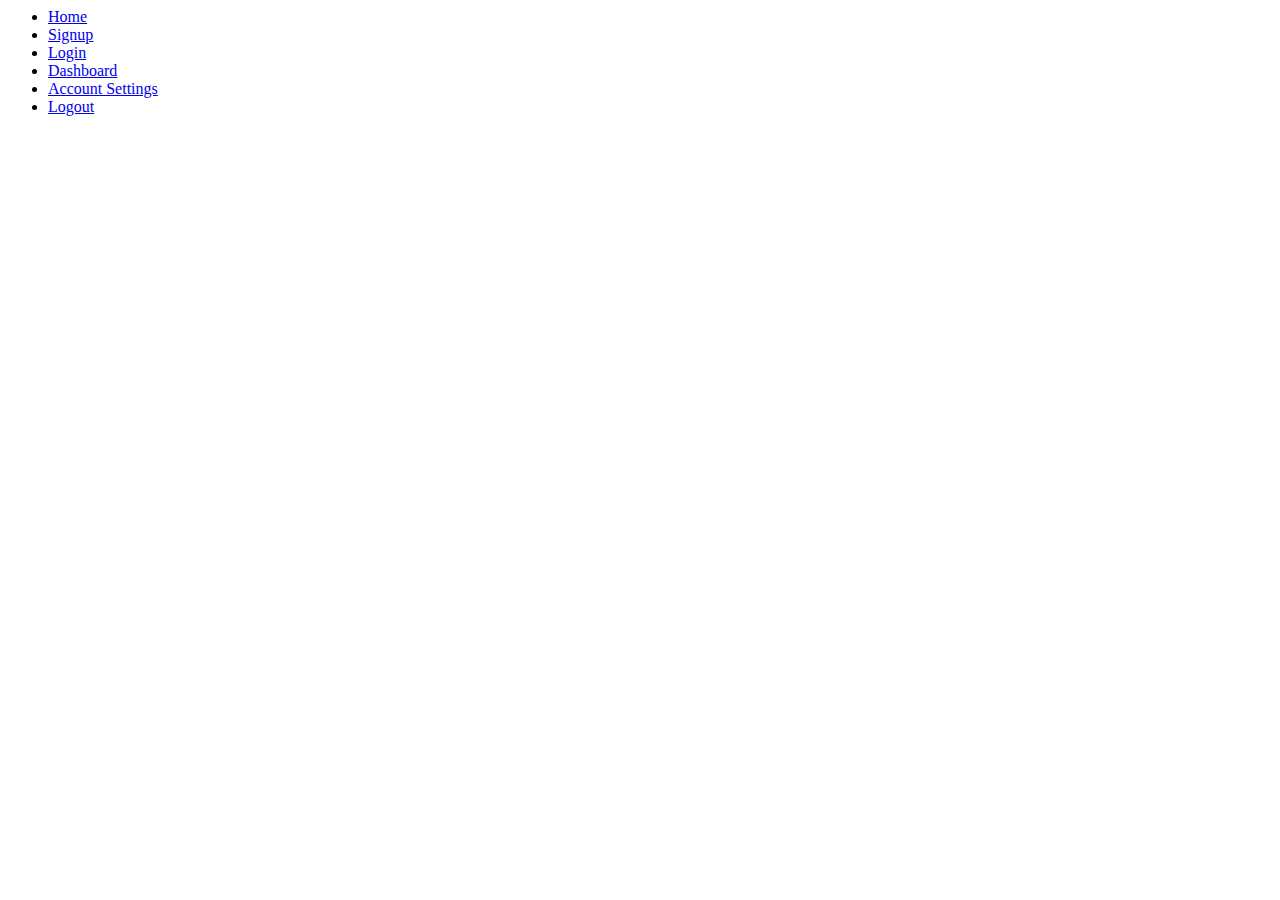
==== templates/_header.html @ 918e9a83 "usingHTMLTemplates" ====
<html>
    <head>
        <!-- General settings -->
        <meta charset="utf-8">
        <meta http-equiv="content-language" content="en-us">
        <base href='{global.baseUrl}' />

        <!-- Meta tags -->
        <title>
            {head.title} | {global.appName}
        </title>
        <meta name="description" content="{head.description}">

        <!-- static assets -->
        <link type="image/x-icon" rel="icon" href="favicon.ico">
        <script type="text/javacript" charset="utf-8"  src="public/app.js"></script>
        <link rel="stylesheet" type="text/css" href="public/style.css"/>
    </head>
    <body class="{body.class}">
        <!-- page wrapper  -->
        <div class="wrapper">

            <!-- header -->
            <div class="header">
                <!-- logo -->
                <a href="/" class="logo"></a>
                <!-- Navigation -->
                <ul>
                    <li><a href="/">Home</a></li>
                    <li><a class="loggedOut" href="/">Signup</a></li>
                    <li><a class="loggedOut" href="/">Login</a></li>
                    <li><a class="loggedIn" href="/">Dashboard</a></li>
                    <li><a class="loggedIn"  href="/">Account Settings</a></li>
                    <li><a class="loggedIn" href="/">Logout</a></li>
                </ul>
            </div>

            <!-- page specific content  -->
            <div class="content">
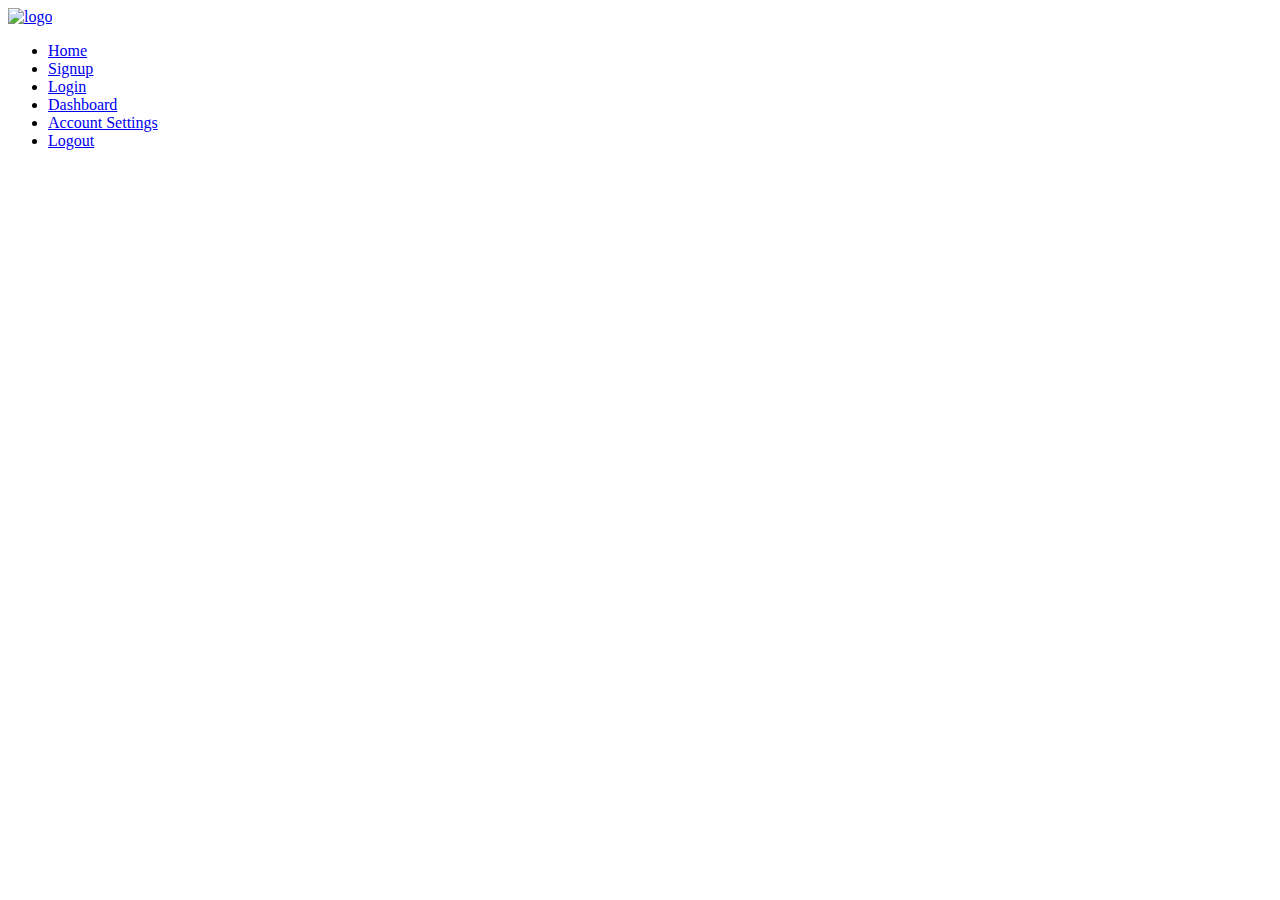
==== commit 8076237e: "servingStaticAssets" ====
--- a/templates/_header.html
+++ b/templates/_header.html
@@ -13,8 +13,8 @@
 
         <!-- static assets -->
         <link type="image/x-icon" rel="icon" href="favicon.ico">
-        <script type="text/javacript" charset="utf-8"  src="public/app.js"></script>
-        <link rel="stylesheet" type="text/css" href="public/style.css"/>
+        <script type="text/javascript" charset="utf-8"  src="public/app.js"></script>
+        <link rel="stylesheet" type="text/css" href="public/app.css"/>
     </head>
     <body class="{body.class}">
         <!-- page wrapper  -->
@@ -23,15 +23,17 @@
             <!-- header -->
             <div class="header">
                 <!-- logo -->
-                <a href="/" class="logo"></a>
+                <a href="/" class="logo">
+                    <img src="public/logo.png" alt="logo">
+                </a>
                 <!-- Navigation -->
                 <ul>
                     <li><a href="/">Home</a></li>
-                    <li><a class="loggedOut" href="/">Signup</a></li>
-                    <li><a class="loggedOut" href="/">Login</a></li>
-                    <li><a class="loggedIn" href="/">Dashboard</a></li>
-                    <li><a class="loggedIn"  href="/">Account Settings</a></li>
-                    <li><a class="loggedIn" href="/">Logout</a></li>
+                    <li><a class="loggedOut" href="/account/create">Signup</a></li>
+                    <li><a class="loggedOut" href="/session/create">Login</a></li>
+                    <li><a class="loggedIn" href="/checks/all">Dashboard</a></li>
+                    <li><a class="loggedIn"  href="/account/edit">Account Settings</a></li>
+                    <li><a class="loggedIn" href="#">Logout</a></li>
                 </ul>
             </div>
 
